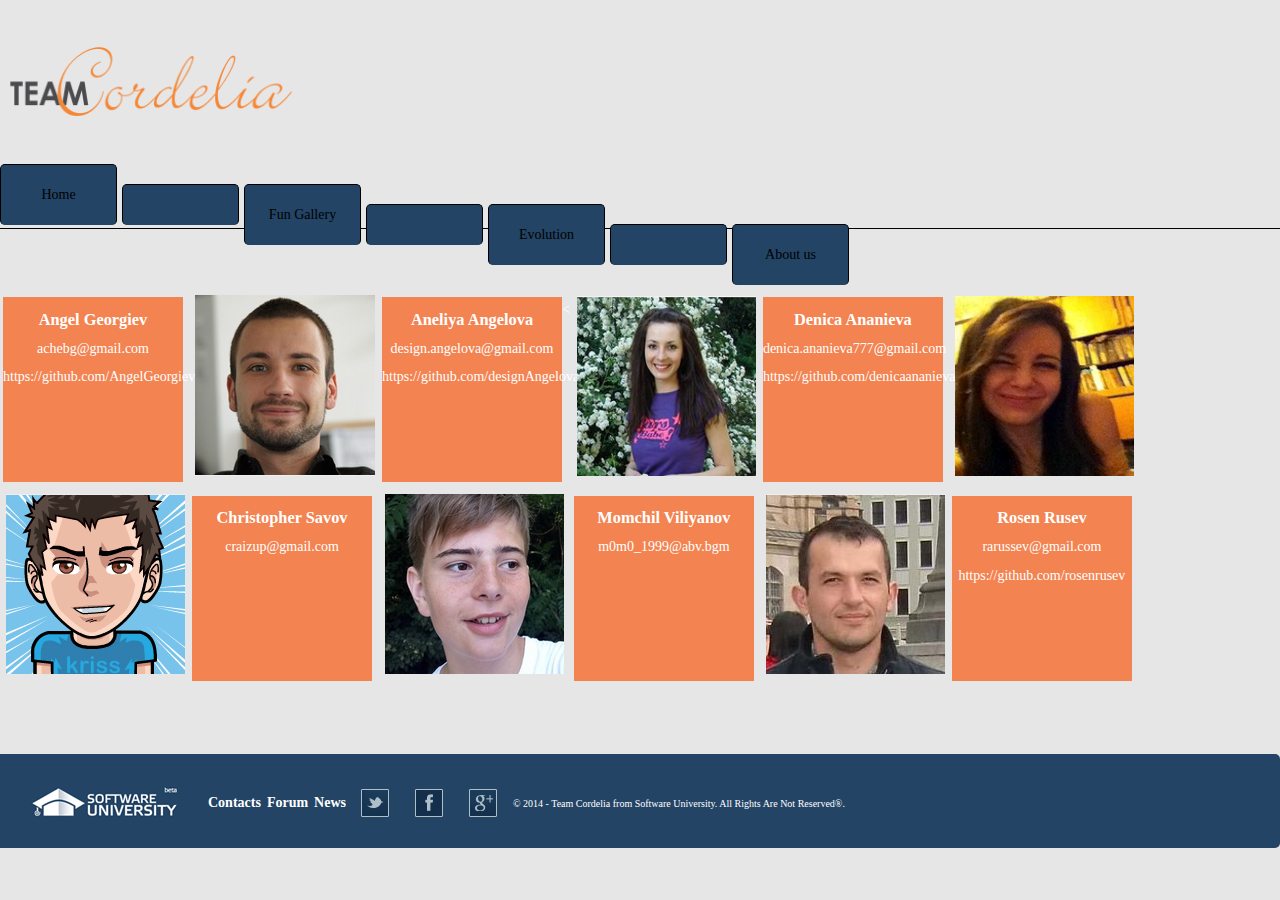
==== index.html @ e8e092d0 "new vision of index file" ====
<!DOCTYPE html>
<html lang="en">
	<head>
		<title>Team Coredelia</title>
		<meta charset="utf-8" />

		<link rel="stylesheet" href="css/style.css" type="text/css" />
		<meta name="viewport" content="width=device-width, initial-scale=1.0">

	</head>

	<body>
		<div class="body">
			<header class="main-header" id="navigation-header" style="padding: 5px 0px 0px 0px;">
		    <img src="img/logo.png">
		    <div id="navbar">
            <div id="holder">
              <ul>
                <li><a href="#" title="Home" target="_blank">Home</li>
                <li><a href="#" title="Fun Gallery" target="_blank">Fun Gallery</li>
	            <li><a href="#" title="Evolution" target="_blank">Evolution</li>
		        <li><a href="#" title="About us" target="_blank">About us</li>
             </ul>
            </div>
            </div> <!-- end navbar -->
			</header>

			<div class="main-content">
				<div class="content">
					<table class="responsive">
						<tr>
						<td>
						<section class="visit" border=1>
								<h3>Angel Georgiev</h3>
								<h4>achebg@gmail.com</h4>
								<h4>https://github.com/AngelGeorgiev</h4>
							</section>
						</td>
						
							<td class="visit-card"><img src="img/angel.png"/></td>
							<td>
							<<section class="visit">
								<h3>Aneliya Angelova</h3>
								<h4>design.angelova@gmail.com</h4>
								<h4>https://github.com/designAngelova</h4>
							</section>
							</td>
							<td class="visit-card"><img src="img/ani.png"/></td>
                            
							<td>
							<section class="visit">
								<h3>Denica Ananieva </h3>
								<h4>denica.ananieva777@gmail.com</h4>
								<h4>https://github.com/denicaananieva</h4>
							</section>
							</td>
							<td class="visit-card"><img src="img/deni.png"/></td>
					
						</tr>
						<tr>
							<td class="visit-card"><img src="img/kris.png"/></td>
							<td>
							<section class="visit">
								<h3>Christopher Savov </h3>
								<h4>craizup@gmail.com</h4>
							</section></td>

							<td class="visit-card"><img src="img/momchil.png"/></td>
							<td>
							<section class="visit">
								<h3>Momchil Viliyanov </h3>
								<h4>m0m0_1999@abv.bgm</h4>
							</section></td>

							<td class="visit-card"><img src="img/rosen.png"/></td>
							<td>
							<section class="visit">
								<h3>Rosen Rusev</h3>
								<h4>rarussev@gmail.com</h4>
								<h4>https://github.com/rosenrusev</h4>
							</section></td>
						</tr>
					</table>
				</div>
			</div>

		</div>
		<footer class="main-footer">
		<table id="navigation" bgcolor="#234465" style="padding: 5px 0px 0px 0px;">
                        <tr>
							<td><img class="logo" src="img/logoSoftUni.png"/></td>
							<td><a href="https://softuni.bg/contacts" title="Gontacts" target="_blank">Contacts</a></td>
							<td><a href="https://softuni.bg/forum" title="Forum" target="_blank">Forum</a></td>
							<td><a href="https://softuni.bg/news" title="News" target="_blank">News</a></td>
							<td><a title="Twitter" target="_blank" href="https://twitter.com/softunibg"><img alt="Twitter" src="img/twitter.png"></a>
							<td><a title="Facebook" target="_blank" href="https://www.facebook.com/SoftwareUniversity"><img alt="Facebook" src="img/facebook.png"></a></td>
							<td><a title="Google Plus" target="_blank" href="https://plus.google.com/+SoftuniBg"><img alt="Google Plus" src="img/googleplus.png"></a></td>					       
						    <td><font face="verdana" size="1"> &copy; 2014  - Team Cordelia from Software University. All Rights Are Not Reserved&reg;. </font></td>
						</tr>		
        </table>
		</footer>

	</body>
</html>
---- css/style.css ----
@charset "utf-8";
 
/* ===========================
 ======= Body style ========
 Begin reusable content
 =========================== */

body {
	background-color: #E6E6E6;
	color: #000305;
	font-size: 87.5%; /* Base font size: 14px */
	font-family: 'Century Gothic';
	line-height: 1.429;
	margin: 0;
	padding: 0;
	text-align: left;
}

.body {
	clear: both;
	margin: 0 auto;
	width: 70%;
}

/* ===========================
 ========= Headings ========
 =========================== */
h2 {
	font-size: 1.571em
}/* 22px */

h4 {
	font-size: 1.286em
}/* 18px */
h5 {
	font-size: 1.143em
}/* 16px */
h6 {
	font-size: 1em
}/* 14px */

h2, h3, h4, h5, h6 {
	font-weight: 400;
	line-height: 0.7;
	margin-bottom: .8em;
}

/* ===========================
 ======= Anchor style ======
 =========================== */
a {
	outline: 0;
}

a img {
	border: 0px;
	text-decoration: none;
}

a:link, a:visited {
	color: #fff;
	padding: 0 1px;
	text-decoration: none;
}

a:hover, a:active {

	color: #fff;
	text-decoration: none;
}

/* ===========================
 ===== Main Navigation =====
 =========================== */

#navbar{

}

#navbar #holder {
height:64px;
border-bottom:1px solid #000;
}

#navbar #holder ul{
list-style: none;
margin:0;
padding:0;
}

#navbar #holder ul li a {
text-decoration: none;
float:left;
margin-right: 5px;
font-family: "Arial Black", Gadget, sans-seriff;
color: #000;
border: 1px solid #000;
border-bottom: none;
padding: 20px;
width: 75px;
text-align: center;
display:block;
background:#234465;
}

#navbar #holder ul li a:hover {
background:#F90;
color:#FFF;
text-shadow: 1px 1px 1px #000;
}
 
.main-header nav {
	border-radius: 5px;
	float: right;
	font-size: 1.143em;
	height: 40px;
	line-height: 30px;
	margin: 55px 0;
	text-align: center;
	border-radius: 5px;
	-moz-border-radius: 5px;
	-webkit-border-radius: 5px;
}

.main-header nav ul {
	list-style: none;
	margin: 0 auto;
}

.main-header nav ul li {
	float: left;
	display: inline;
	text-transform: uppercase;
	font-weight: bold;
}
.main-header nav ul li a {
	color: #234465;
}
.main-header nav a:link, .main-headernav a:visited {

	display: inline-block;
	height: 30px;
	padding: 5px 23px;
	text-decoration: none;
}
.main-header nav a:hover, .main-headernav a:active, .main-headernav .active a:link, .main-headernav .active a:visited, a:focus {

	color: #F58634;
	text-shadow: none !important;
}

.main-header nav li a {
	border-radius: 5px;
	-moz-border-radius: 5px;
	-webkit-border-radius: 5px;
}

.main-header img {
	width: 20%;
	height: auto;
	margin: 3% 0;
}

/* ===========================
 ======= Content Area ======
 =========================== */

.main-content {
	overflow: hidden;
	line-height: 25px;
	border-radius: 5px;
	-moz-border-radius: 5px;
	-webkit-border-radius: 5px;
}

.content {
	width: 99%;
	float: left;
	border-radius: 5px;
	-moz-border-radius: 5px;
	-webkit-border-radius: 5px;
}
.visit-card {
	float: left;
	display: block;
	clear: right;
	padding: 4px;
}

.visit {
	background-color: #F38351;
	colot: #fff;
	background-color: #F38351;
	float: left;
	height: 185px;
	width: 180px;
	float: left;
}

.visit h3 {
	text-align: center;
	color: #fff;
	font-weight: bold;
}
.visit h4 {
	 color: #FFFFFF;
    font-family: bold;
    font-size: 14px;
    text-align: center;
}


/* ===========================
 ========= Footer ==========
 =========================== */

.main-footer {
	width: 100%;
	float: left;
	margin-top: 2%;
	margin-bottom: 2%;
	padding-left: 0;
	background-color: #234465;
	background-repeat: repeat-x;
	border-radius: 5px;
	-moz-border-radius: 5px;
	-webkit-border-radius: 5px;
	color: #FFF;
}
.main-footer img {
	padding: 10px;
	float: left;
}
.main-footer p {
	float: left;
	font-size: 16px;
	margin: 0 auto;
	margin-right: 20px;
	margin-top: 40px;
	vertical-align: bottom;
	width: 51%;
}
.main-footer a{
	
	font-weight:bold;
}
.main-footer a:hover{
	color:#F58634;
	font-weight:bold;
}
.main-footer ul li {
	float: right;
	padding: 25px;
	list-style: none;
	text-transform: uppercase;
}
.main-header  li a {
	border-radius: 5px;
	-moz-border-radius: 5px;
	-webkit-border-radius: 5px;
}

/* ===========================
 ====== Media Queries ======
 =========================== */
@media (max-width: 1366px) {
	.body {
		margin: 0 auto;
		width: 110%;
		font-size: 100%;
	}
	.main-header nav {
		border-radius: 5px;
		float: right;
		font-size: 1.143em;
		height: 40px;
		line-height: 30px;
		margin-right: 125px;
		margin-top: 55px;
		text-align: center;
	}
	.main-header img {
		height: auto;
		margin: 3% 0 3% 10px;
		width: 20%;
	}
}

@media (max-width: 1200px) {
	.body {
		margin: 0 auto;
		width: 90%;
		font-size: 100%;
	}
	.main-headerimg {
		width: 20%;
		height: auto;
		margin-right: 2%;
	}

	.main-content {
		width: 100%;
		line-height: 25px;
		border-radius: 5px;
		-moz-border-radius: 5px;
		-webkit-border-radius: 5px;
		margin-top: 4%;
		margin-bottom: 2%;
	}

	.visit-card {
		float: left;
		display: block;
		clear: right;
		padding: 2px;
	}
	.visit-card img {
		width: 110px;
		height: 100%;
	}
	.visit {
		background-color: #F38351;
		float: left;
		font-size: 14px;
		height: 120px;
		width: 220px;
	}

	.visit h3 {
		text-align: center;
		color: #fff;
		font-weight: bold;
	}
	.visit h4 {
		text-align: center;
		color: #fff;
		font-size: 12px;
		font-family: bold;
	}

}

@media (max-width: 1024px) {
	.visit-card {
		float: left;
		display: block;
		clear: right;
		padding: 2px;
	}
	.visit-card img {
		width: 100%;
		height: 100%;
	}
	.visit {

		background-color: #F38351;
		float: left;
		font-size: 14px;
		height: 95px;
		width: 200px;
	}

	.visit h3 {
		text-align: center;
		color: #fff;
		font-weight: bold;
	}
	.visit h4 {
		text-align: center;
		color: #fff;
		font-family: bold;
	}

	.main-footer p {
		float: left;
		font-size: 16px;
		margin: 40px 20px 0 auto;
		vertical-align: bottom;
		width: 21%;
	}

}
@media (max-width: 780px) {
	.body {

		margin: 0 auto;
		width: 120%;
		font-size: 100%;
	}
	.main-content{
    line-height: 2px;
       width: 30%;
	}
	.content{
		width:30%;
	}
	.responsive td{
		display:block;
	}
	.main-header nav {
	
	float: left;
	font-size: 1 em;
	height: 40px;
	line-height: 30px;
	margin: 55px 0;
	margin-right:125px;
	text-align: center;
	
}

.main-header nav ul {
	list-style: none;
	margin: 0 auto;
}

.main-header nav ul li {
	float: left;
	display: inline;
	text-transform: uppercase;
	font-weight: bold;
}
	.main-header img {
		width: 30%;
		height: auto;
		margin-bottom: 3%;
		margin-right: 2%;
	}

	.content {
		width: 100%;
		float: left;
		margin-top: 50px;
		border-radius: 5px;
		-moz-border-radius: 5px;
		-webkit-border-radius: 5px;
	}
	.visit-card {
		float: left;
		display: block;
		clear: right;
		padding: 4px;
	}
	.visit-card img {
		height: 200px;
    width: 200px;
	}
	.visit {
		 background-color: #F38351;
    float: left;
    height: 100px;
    width: 210px;
	}

	.visit h3 {
		text-align: center;
		color: #fff;
		font-weight: bold;
	}
	.visit h4 {
		text-align: center;
		color: #fff;
		font-size: 14px;
		font-family: bold;
	}
.main-footer ul li {
    float: right;
    list-style: none outside none;
    padding: 10px;
    text-transform: uppercase;
}

}
@media (max-width: 480px) {
	.body {

		margin: 0 auto;
		width: 120%;
		font-size: 100%;
	}
	.main-content{
    line-height: 2px;
       width: 80%;
	}
	
	.responsive td{
		display:block;
	}
	.main-header nav {
	
	float: left;
	font-size: 1 em;
	height: 40px;
	line-height: 30px;
	margin: 55px 0;
	margin-right:125px;
	text-align: center;
	word-break: break-all;
	
}

.main-header nav ul {
	list-style: none;
	margin: 0 auto;
}

.main-header nav ul li {
	float: left;
	display: inline-block;
	text-transform: uppercase;
	font-weight: bold;
}
	.main-header img {
		width: 40%;
		height: auto;
		margin-bottom: 3%;
		margin-right: 2%;
	}

	.content {
		width: 100%;
		float: left;
		margin-top: 50px;
		border-radius: 5px;
		-moz-border-radius: 5px;
		-webkit-border-radius: 5px;
	}
	.visit-card {
		float: left;
		display: block;
		clear: right;
		padding: 4px;
	}
	.visit-card img {
		height: 200px;
    width: 200px;
	}
	.visit {
		 background-color: #F38351;
    float: left;
    height: 100px;
    width: 210px;
	}

	.visit h3 {
		text-align: center;
		color: #fff;
		font-weight: bold;
	}
	.visit h4 {
		text-align: center;
		color: #fff;
		font-size: 14px;
		font-family: bold;
	}
.main-footer ul li {
    display:inline;
    list-style: none outside none;
    text-transform: uppercase;
    float:left
}
.main-footer ul li a{
	
	text-align:center;
}

    
.main-footer img {
    float: left;
    height: 50%;
    margin-right: 10px;
    margin-top: 10px;
   
    width: 50%;
}

.main-footer p {
    float: left;
    font-size: 14px;
   
    vertical-align: bottom;
    width: 21%;
}
}
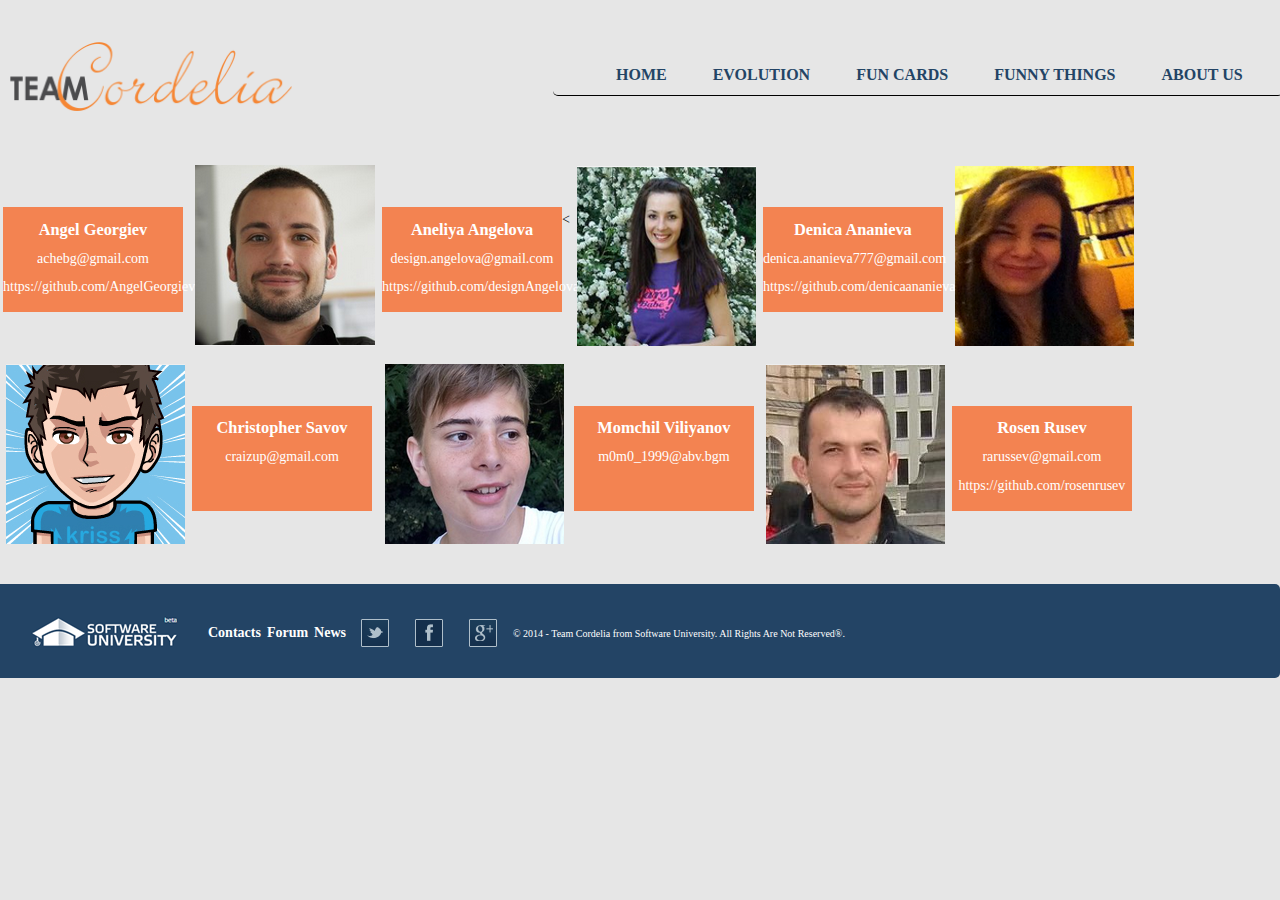
==== commit 93d43feb: "index file" ====
--- a/index.html
+++ b/index.html
@@ -10,21 +10,32 @@
 	</head>
 
 	<body>
-		<div class="body">
-			<header class="main-header" id="navigation-header" style="padding: 5px 0px 0px 0px;">
-		    <img src="img/logo.png">
-		    <div id="navbar">
-            <div id="holder">
-              <ul>
-                <li><a href="#" title="Home" target="_blank">Home</li>
-                <li><a href="#" title="Fun Gallery" target="_blank">Fun Gallery</li>
-	            <li><a href="#" title="Evolution" target="_blank">Evolution</li>
-		        <li><a href="#" title="About us" target="_blank">About us</li>
-             </ul>
-            </div>
-            </div> <!-- end navbar -->
+	<div class="body">
+			<header class="main-header">
+				<img src="img/logo.png">
+				<nav>
+					<ul>
+						<li class="active">
+							<a href="#" title="home" target="_blank">Home</a>
+						</li>
+						<li>
+							<a href="#" title="evolution" target="_blank">Evolution</a>
+						</li>
+						<li>
+							<a href="#" title="fun Cards" target="_blank">Fun Cards</a>
+						</li>
+						<li>
+							<a href="#" title="funny-things" target="_blank">Funny things</a>
+						</li>
+						<li>
+							<a href="#" title="about-us" target="_blank">About us</a>
+						</li>
+
+					</ul>
+				</nav>
 			</header>
-
+			
+    </table>
 			<div class="main-content">
 				<div class="content">
 					<table class="responsive">
--- a/css/style.css
+++ b/css/style.css
@@ -74,43 +74,9 @@
  ===== Main Navigation =====
  =========================== */
 
-#navbar{
-
-}
-
-#navbar #holder {
-height:64px;
-border-bottom:1px solid #000;
-}
-
-#navbar #holder ul{
-list-style: none;
-margin:0;
-padding:0;
-}
-
-#navbar #holder ul li a {
-text-decoration: none;
-float:left;
-margin-right: 5px;
-font-family: "Arial Black", Gadget, sans-seriff;
-color: #000;
-border: 1px solid #000;
-border-bottom: none;
-padding: 20px;
-width: 75px;
-text-align: center;
-display:block;
-background:#234465;
-}
-
-#navbar #holder ul li a:hover {
-background:#F90;
-color:#FFF;
-text-shadow: 1px 1px 1px #000;
-}
- 
 .main-header nav {
+    border-bottom: 1px solid #000;
+    width: 730px;
 	border-radius: 5px;
 	float: right;
 	font-size: 1.143em;
@@ -160,8 +126,7 @@
 	width: 20%;
 	height: auto;
 	margin: 3% 0;
-}
-
+	}
 /* ===========================
  ======= Content Area ======
  =========================== */
@@ -193,7 +158,7 @@
 	colot: #fff;
 	background-color: #F38351;
 	float: left;
-	height: 185px;
+	height: 105px;
 	width: 180px;
 	float: left;
 }
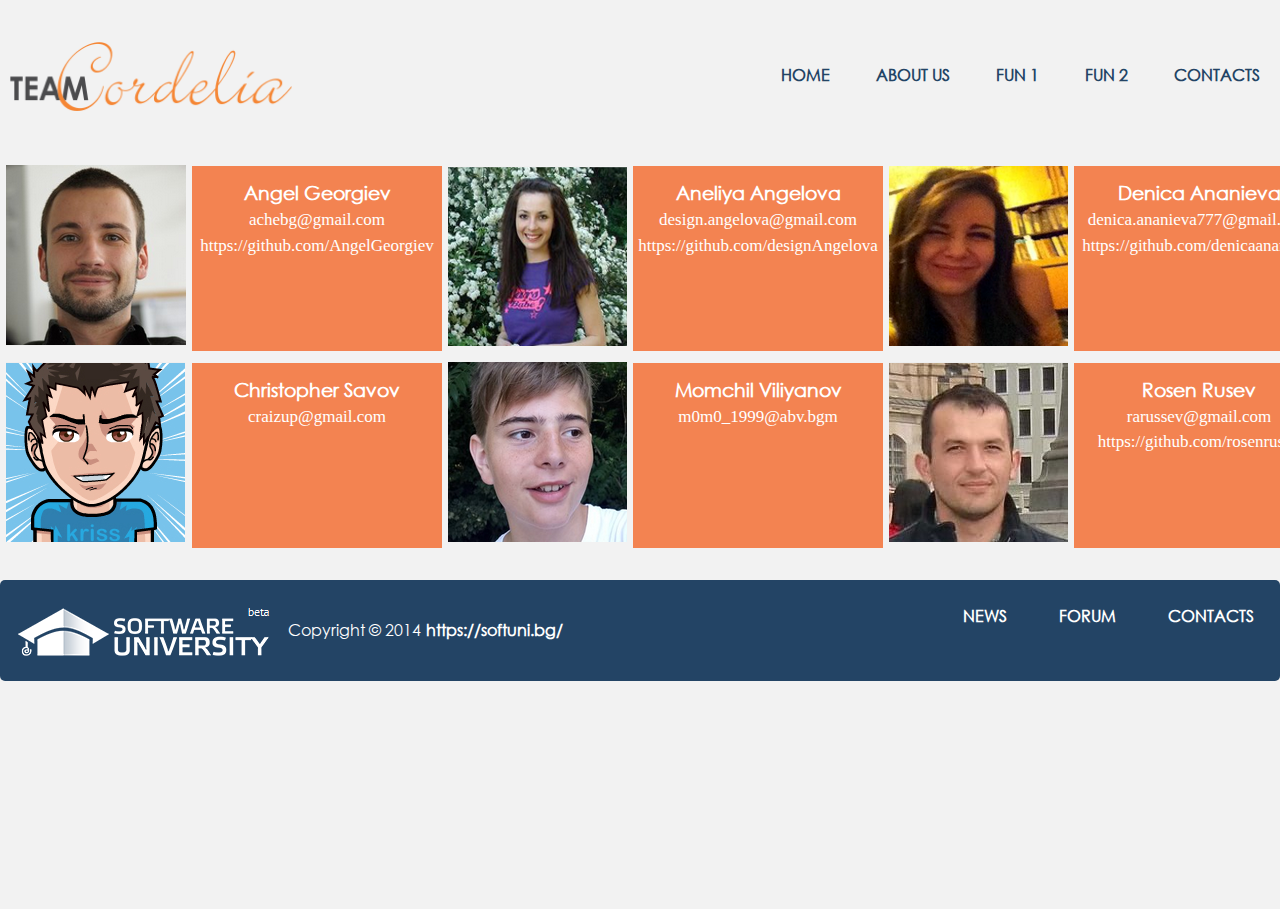
==== commit 262be23c: "contact-form" ====
--- a/index.html
+++ b/index.html
@@ -10,65 +10,60 @@
 	</head>
 
 	<body>
-	<div class="body">
+		<div class="body">
 			<header class="main-header">
 				<img src="img/logo.png">
 				<nav>
 					<ul>
 						<li class="active">
-							<a href="#" title="home" target="_blank">Home</a>
+							<a href="#">Home</a>
 						</li>
 						<li>
-							<a href="#" title="evolution" target="_blank">Evolution</a>
+							<a href="#">About us</a>
 						</li>
 						<li>
-							<a href="#" title="fun Cards" target="_blank">Fun Cards</a>
+							<a href="#">Fun 1</a>
 						</li>
 						<li>
-							<a href="#" title="funny-things" target="_blank">Funny things</a>
+							<a href="#">fun 2</a>
 						</li>
 						<li>
-							<a href="#" title="about-us" target="_blank">About us</a>
+							<a href="contacts.html">contacts</a>
 						</li>
 
 					</ul>
 				</nav>
 			</header>
-			
-    </table>
+
 			<div class="main-content">
 				<div class="content">
 					<table class="responsive">
 						<tr>
-						<td>
-						<section class="visit" border=1>
+							<td class="visit-card"><img src="img/angel.png"/></td>
+							<td>
+							<section class="visit">
 								<h3>Angel Georgiev</h3>
 								<h4>achebg@gmail.com</h4>
 								<h4>https://github.com/AngelGeorgiev</h4>
-							</section>
-						</td>
-						
-							<td class="visit-card"><img src="img/angel.png"/></td>
+							</section></td>
+							<td class="visit-card"><img src="img/ani.png"/></td>
 							<td>
-							<<section class="visit">
+							<section class="visit">
 								<h3>Aneliya Angelova</h3>
 								<h4>design.angelova@gmail.com</h4>
 								<h4>https://github.com/designAngelova</h4>
-							</section>
-							</td>
-							<td class="visit-card"><img src="img/ani.png"/></td>
-                            
+							</section></td>
+							<td class="visit-card"><img src="img/deni.png"/></td>
+
 							<td>
 							<section class="visit">
 								<h3>Denica Ananieva </h3>
 								<h4>denica.ananieva777@gmail.com</h4>
 								<h4>https://github.com/denicaananieva</h4>
-							</section>
-							</td>
-							<td class="visit-card"><img src="img/deni.png"/></td>
-					
+							</section></td>
 						</tr>
 						<tr>
+
 							<td class="visit-card"><img src="img/kris.png"/></td>
 							<td>
 							<section class="visit">
@@ -96,19 +91,26 @@
 			</div>
 
 		</div>
+
 		<footer class="main-footer">
-		<table id="navigation" bgcolor="#234465" style="padding: 5px 0px 0px 0px;">
-                        <tr>
-							<td><img class="logo" src="img/logoSoftUni.png"/></td>
-							<td><a href="https://softuni.bg/contacts" title="Gontacts" target="_blank">Contacts</a></td>
-							<td><a href="https://softuni.bg/forum" title="Forum" target="_blank">Forum</a></td>
-							<td><a href="https://softuni.bg/news" title="News" target="_blank">News</a></td>
-							<td><a title="Twitter" target="_blank" href="https://twitter.com/softunibg"><img alt="Twitter" src="img/twitter.png"></a>
-							<td><a title="Facebook" target="_blank" href="https://www.facebook.com/SoftwareUniversity"><img alt="Facebook" src="img/facebook.png"></a></td>
-							<td><a title="Google Plus" target="_blank" href="https://plus.google.com/+SoftuniBg"><img alt="Google Plus" src="img/googleplus.png"></a></td>					       
-						    <td><font face="verdana" size="1"> &copy; 2014  - Team Cordelia from Software University. All Rights Are Not Reserved&reg;. </font></td>
-						</tr>		
-        </table>
+			<img class="logo" src="img/logoTransperant.png"/>
+			<p>
+				Copyright &copy; 2014 <a href="#"> https://softuni.bg/</a>
+
+			</p>
+			<ul>
+				<li>
+					<a href="https://softuni.bg/contacts">Contacts</a>
+				</li>
+				<li>
+					<a href="https://softuni.bg/forum">Forum</a>
+				</li>
+				<li>
+					<a href="https://softuni.bg/news">news</a>
+				</li>
+
+			</ul>
+
 		</footer>
 
 	</body>
--- a/css/style.css
+++ b/css/style.css
@@ -1,16 +1,17 @@
-
- @charset "utf-8";
- 
 /* ===========================
  ======= Body style ========
  Begin reusable content
  =========================== */
-
+@font-face {
+	font-family: 'gothic';
+	src: url('../fonts/gothic.eot');
+	src: local('gothic'), url('../fonts/gothic.woff') format('woff'), url('../fonts/gothic.ttf') format('truetype');
+}
 body {
 	background-color: #E6E6E6;
 	color: #000305;
 	font-size: 87.5%; /* Base font size: 14px */
-	font-family: 'Century Gothic';
+	font-family: 'gothic' !important;
 	line-height: 1.429;
 	margin: 0;
 	padding: 0;
@@ -75,8 +76,6 @@
  =========================== */
 
 .main-header nav {
-    border-bottom: 1px solid #000;
-    width: 730px;
 	border-radius: 5px;
 	float: right;
 	font-size: 1.143em;
@@ -126,7 +125,8 @@
 	width: 20%;
 	height: auto;
 	margin: 3% 0;
-	}
+}
+
 /* ===========================
  ======= Content Area ======
  =========================== */
@@ -158,8 +158,8 @@
 	colot: #fff;
 	background-color: #F38351;
 	float: left;
-	height: 105px;
-	width: 180px;
+	height: 185px;
+	width: 250px;
 	float: left;
 }
 
@@ -167,14 +167,14 @@
 	text-align: center;
 	color: #fff;
 	font-weight: bold;
+	 padding-top: 20px;
 }
 .visit h4 {
-	 color: #FFFFFF;
-    font-family: bold;
-    font-size: 14px;
-    text-align: center;
-}
-
+	color: #FFFFFF;
+	font-family: bold;
+	font-size: 17px;
+	text-align: center;
+}
 
 /* ===========================
  ========= Footer ==========
@@ -204,15 +204,15 @@
 	margin-right: 20px;
 	margin-top: 40px;
 	vertical-align: bottom;
-	width: 51%;
-}
-.main-footer a{
-	
-	font-weight:bold;
-}
-.main-footer a:hover{
-	color:#F58634;
-	font-weight:bold;
+	width: 31%;
+}
+.main-footer a {
+
+	font-weight: bold;
+}
+.main-footer a:hover {
+	color: #F58634;
+	font-weight: bold;
 }
 .main-footer ul li {
 	float: right;
@@ -353,39 +353,38 @@
 		width: 120%;
 		font-size: 100%;
 	}
-	.main-content{
-    line-height: 2px;
-       width: 30%;
-	}
-	.content{
-		width:30%;
-	}
-	.responsive td{
-		display:block;
+	.main-content {
+		line-height: 2px;
+		width: 30%;
+	}
+	.content {
+		width: 30%;
+	}
+	.responsive td {
+		display: block;
 	}
 	.main-header nav {
-	
-	float: left;
-	font-size: 1 em;
-	height: 40px;
-	line-height: 30px;
-	margin: 55px 0;
-	margin-right:125px;
-	text-align: center;
-	
-}
-
-.main-header nav ul {
-	list-style: none;
-	margin: 0 auto;
-}
-
-.main-header nav ul li {
-	float: left;
-	display: inline;
-	text-transform: uppercase;
-	font-weight: bold;
-}
+
+		float: left;
+		font-size: 1 em;
+		height: 40px;
+		line-height: 30px;
+		margin: 55px 0;
+		margin-right: 125px;
+		text-align: center;
+	}
+
+	.main-header nav ul {
+		list-style: none;
+		margin: 0 auto;
+	}
+
+	.main-header nav ul li {
+		float: left;
+		display: inline;
+		text-transform: uppercase;
+		font-weight: bold;
+	}
 	.main-header img {
 		width: 30%;
 		height: auto;
@@ -409,13 +408,13 @@
 	}
 	.visit-card img {
 		height: 200px;
-    width: 200px;
+		width: 200px;
 	}
 	.visit {
-		 background-color: #F38351;
-    float: left;
-    height: 100px;
-    width: 210px;
+		background-color: #F38351;
+		float: left;
+		height: 100px;
+		width: 210px;
 	}
 
 	.visit h3 {
@@ -429,12 +428,12 @@
 		font-size: 14px;
 		font-family: bold;
 	}
-.main-footer ul li {
-    float: right;
-    list-style: none outside none;
-    padding: 10px;
-    text-transform: uppercase;
-}
+	.main-footer ul li {
+		float: right;
+		list-style: none outside none;
+		padding: 10px;
+		text-transform: uppercase;
+	}
 
 }
 @media (max-width: 480px) {
@@ -444,38 +443,37 @@
 		width: 120%;
 		font-size: 100%;
 	}
-	.main-content{
-    line-height: 2px;
-       width: 80%;
-	}
-	
-	.responsive td{
-		display:block;
+	.main-content {
+		line-height: 2px;
+		width: 80%;
+	}
+
+	.responsive td {
+		display: block;
 	}
 	.main-header nav {
-	
-	float: left;
-	font-size: 1 em;
-	height: 40px;
-	line-height: 30px;
-	margin: 55px 0;
-	margin-right:125px;
-	text-align: center;
-	word-break: break-all;
-	
-}
-
-.main-header nav ul {
-	list-style: none;
-	margin: 0 auto;
-}
-
-.main-header nav ul li {
-	float: left;
-	display: inline-block;
-	text-transform: uppercase;
-	font-weight: bold;
-}
+
+		float: left;
+		font-size: 1 em;
+		height: 40px;
+		line-height: 30px;
+		margin: 55px 0;
+		margin-right: 125px;
+		text-align: center;
+		word-break: break-all;
+	}
+
+	.main-header nav ul {
+		list-style: none;
+		margin: 0 auto;
+	}
+
+	.main-header nav ul li {
+		float: left;
+		display: inline-block;
+		text-transform: uppercase;
+		font-weight: bold;
+	}
 	.main-header img {
 		width: 40%;
 		height: auto;
@@ -499,13 +497,13 @@
 	}
 	.visit-card img {
 		height: 200px;
-    width: 200px;
+		width: 200px;
 	}
 	.visit {
-		 background-color: #F38351;
-    float: left;
-    height: 100px;
-    width: 210px;
+		background-color: #F38351;
+		float: left;
+		height: 100px;
+		width: 210px;
 	}
 
 	.visit h3 {
@@ -519,32 +517,136 @@
 		font-size: 14px;
 		font-family: bold;
 	}
-.main-footer ul li {
-    display:inline;
-    list-style: none outside none;
-    text-transform: uppercase;
-    float:left
-}
-.main-footer ul li a{
-	
-	text-align:center;
-}
-
-    
-.main-footer img {
-    float: left;
-    height: 50%;
-    margin-right: 10px;
-    margin-top: 10px;
-   
-    width: 50%;
-}
-
-.main-footer p {
-    float: left;
-    font-size: 14px;
-   
-    vertical-align: bottom;
-    width: 21%;
-}
-}+	.main-footer ul li {
+		display: inline;
+		list-style: none outside none;
+		text-transform: uppercase;
+		float: left
+	}
+	.main-footer ul li a {
+
+		text-align: center;
+	}
+
+	.main-footer img {
+		float: left;
+		height: 50%;
+		margin-right: 10px;
+		margin-top: 10px;
+		width: 50%;
+	}
+
+	.main-footer p {
+		float: left;
+		font-size: 14px;
+		vertical-align: bottom;
+		width: 21%;
+	}
+}
+@charset "utf-8";
+/* CSS Document */
+
+* {
+	margin: 0;
+	padding: 0;
+}
+html {
+	height: 101%;
+}
+body {
+	background: #f2f2f2 url('images/bg-tile.png');
+	font-size: 16px;
+	padding-bottom: 65px;
+}
+
+h1 {
+	line-height: 1.4em;
+	font-size: 26px;
+	margin-bottom: 8px;
+	color: #234465;
+}
+h2 {
+	line-height: 1.2em;
+	font-size: 20px;
+}
+p {
+	line-height: 1.2em;
+	margin-bottom: 24px;
+}
+
+a {
+	color: #42241b;
+	font-size: 16px;
+	text-decoration: none;
+}
+a:hover {
+	color: #000;
+	text-decoration: underline;
+}
+
+.wrapper {
+	margin: 47px auto;
+	max-width: 580px;
+}
+#contact_form textarea{
+	width:95%;
+}
+#contact_form {
+	text-shadow: 0 1px 0 #FFF;
+	border-radius: 4px;
+	-webkit-border-radius: 4px;
+	-moz-border-radius: 4px;
+	background: #F9F9F9;
+	padding: 25px;
+}
+
+#ff label {
+	cursor: pointer;
+	margin: 4px 0;
+	color: #ed7700;
+	display: block;
+	font-weight: 800;
+}
+
+input {
+	display: block;
+	width: 90%;
+	border-radius: 4px;
+	-webkit-border-radius: 4px;
+	-moz-border-radius: 4px;
+	background-color: #f4f4f4;
+	color: #000;
+	border: 1px solid #5f5f5f;
+	padding: 10px;
+	margin-bottom: 25px;
+}
+
+.sendButton {
+	cursor: pointer;
+	-moz-box-shadow: inset 0px 1px 0px 0px #fce2c1;
+	-webkit-box-shadow: inset 0px 1px 0px 0px #fce2c1;
+	box-shadow: inset 0px 1px 0px 0px #fce2c1;
+	background: -webkit-gradient( linear, left top, left bottom, color-stop(0.05, #ffc477), color-stop(1, #fb9e25) );
+	background: -moz-linear-gradient( center top, #ffc477 5%, #fb9e25 100% );
+	filter: progid:DXImageTransform.Microsoft.gradient(startColorstr='#ffc477', endColorstr='#fb9e25');
+	background-color: #ffc477;
+	-webkit-border-radius: 16px;
+	-moz-border-radius: 16px;
+	border-radius: 5px;
+	border: 1px solid #eeb44f;
+	color: #ffffff;
+	font-family: Arial;
+	font-size: 14px;
+	width: 25%;
+	font-weight: bold;
+	text-shadow: 1px 1px 0px #cc9f52;
+	 margin-top: 20px;
+}
+.sendButton:hover {
+	background: -webkit-gradient( linear, left top, left bottom, color-stop(0.05, #fb9e25), color-stop(1, #ffc477) );
+	background: -moz-linear-gradient( center top, #fb9e25 5%, #ffc477 100% );
+	filter: progid:DXImageTransform.Microsoft.gradient(startColorstr='#fb9e25', endColorstr='#ffc477');
+	background-color: #fb9e25;
+}
+
+/* Created by ftutorials.com */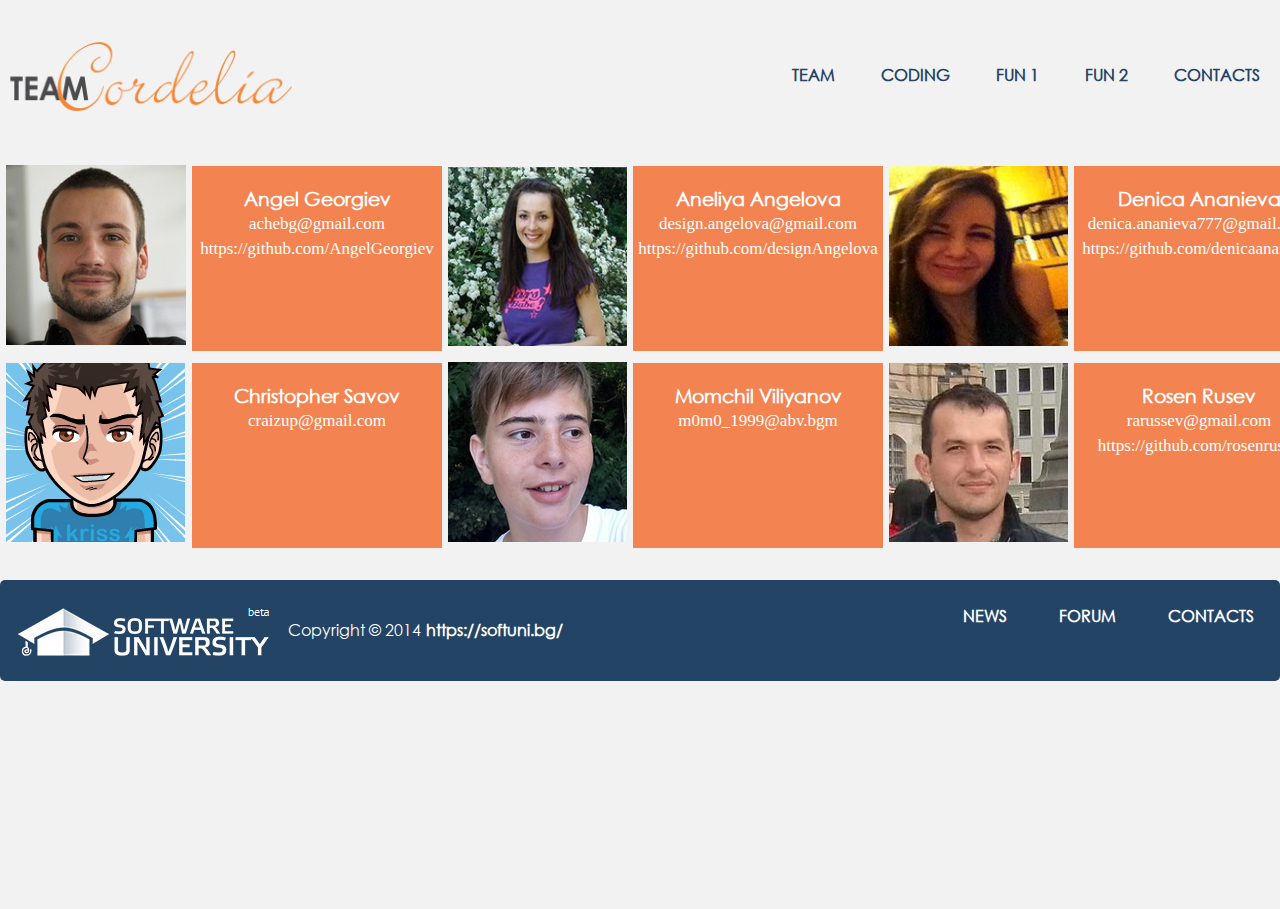
==== commit e87f31c9: "coding page" ====
--- a/index.html
+++ b/index.html
@@ -15,26 +15,14 @@
 				<img src="img/logo.png">
 				<nav>
 					<ul>
-						<li class="active">
-							<a href="#">Home</a>
-						</li>
-						<li>
-							<a href="#">About us</a>
-						</li>
-						<li>
-							<a href="#">Fun 1</a>
-						</li>
-						<li>
-							<a href="#">fun 2</a>
-						</li>
-						<li>
-							<a href="contacts.html">contacts</a>
-						</li>
-
+						<li class="active"><a href="#">Team</a></li>
+						<li><a href="coding.html">Coding</a></li>
+						<li><a href="#">Fun 1</a></li>
+						<li><a href="#">fun 2</a></li>
+						<li><a href="contacts.html">contacts</a></li>
 					</ul>
 				</nav>
 			</header>
-
 			<div class="main-content">
 				<div class="content">
 					<table class="responsive">
@@ -63,21 +51,18 @@
 							</section></td>
 						</tr>
 						<tr>
-
 							<td class="visit-card"><img src="img/kris.png"/></td>
 							<td>
 							<section class="visit">
 								<h3>Christopher Savov </h3>
 								<h4>craizup@gmail.com</h4>
 							</section></td>
-
 							<td class="visit-card"><img src="img/momchil.png"/></td>
 							<td>
 							<section class="visit">
 								<h3>Momchil Viliyanov </h3>
 								<h4>m0m0_1999@abv.bgm</h4>
 							</section></td>
-
 							<td class="visit-card"><img src="img/rosen.png"/></td>
 							<td>
 							<section class="visit">
@@ -89,28 +74,15 @@
 					</table>
 				</div>
 			</div>
-
 		</div>
-
 		<footer class="main-footer">
 			<img class="logo" src="img/logoTransperant.png"/>
-			<p>
-				Copyright &copy; 2014 <a href="#"> https://softuni.bg/</a>
-
-			</p>
+			<p>Copyright &copy; 2014 <a href="#"> https://softuni.bg/</a></p>
 			<ul>
-				<li>
-					<a href="https://softuni.bg/contacts">Contacts</a>
-				</li>
-				<li>
-					<a href="https://softuni.bg/forum">Forum</a>
-				</li>
-				<li>
-					<a href="https://softuni.bg/news">news</a>
-				</li>
-
+				<li><a href="https://softuni.bg/contacts">Contacts</a></li>
+				<li><a href="https://softuni.bg/forum">Forum</a></li>
+				<li><a href="https://softuni.bg/news">news</a></li>
 			</ul>
-
 		</footer>
 
 	</body>
--- a/css/style.css
+++ b/css/style.css
@@ -43,8 +43,7 @@
 
 h2, h3, h4, h5, h6 {
 	font-weight: 400;
-	line-height: 0.7;
-	margin-bottom: .8em;
+	
 }
 
 /* ===========================
@@ -224,6 +223,20 @@
 	border-radius: 5px;
 	-moz-border-radius: 5px;
 	-webkit-border-radius: 5px;
+}
+/* ===========================
+ ====== Codding images======
+ =========================== */
+table.coding td{
+	width:100%;
+    padding: 20px;
+    width: 350px;
+
+	
+}
+.coding img{
+	 height: 280px;
+    width: 320px;
 }
 
 /* ===========================
@@ -250,6 +263,19 @@
 		margin: 3% 0 3% 10px;
 		width: 20%;
 	}
+	table.coding td{
+	width:250px;
+	padding:15px;
+}
+.coding img{
+	  height: 220px;
+   
+    width: 300px;
+}
+h2 {
+    font-size: 15px;
+   
+}
 }
 
 @media (max-width: 1200px) {
@@ -303,7 +329,10 @@
 		font-size: 12px;
 		font-family: bold;
 	}
-
+.coding img {
+    height: 180px;
+    width: 220px;
+}
 }
 
 @media (max-width: 1024px) {
@@ -344,9 +373,20 @@
 		vertical-align: bottom;
 		width: 21%;
 	}
+	
+.coding img {
+    height: 180px;
+    width: 200px;
+}
 
 }
 @media (max-width: 780px) {
+		table td, tr { 
+		display: block; 
+	}
+	.inline td, tr { 
+		display: inline; 
+	}
 	.body {
 
 		margin: 0 auto;
@@ -354,13 +394,13 @@
 		font-size: 100%;
 	}
 	.main-content {
-		line-height: 2px;
-		width: 30%;
-	}
+    line-height: 2px;
+    width: 78%;
+}
 	.content {
 		width: 30%;
 	}
-	.responsive td {
+	td.responsive{
 		display: block;
 	}
 	.main-header nav {
@@ -418,6 +458,7 @@
 	}
 
 	.visit h3 {
+		padding-top:10px;
 		text-align: center;
 		color: #fff;
 		font-weight: bold;
@@ -427,6 +468,7 @@
 		color: #fff;
 		font-size: 14px;
 		font-family: bold;
+		margin-top: 20px;
 	}
 	.main-footer ul li {
 		float: right;
@@ -567,7 +609,7 @@
 }
 h2 {
 	line-height: 1.2em;
-	font-size: 20px;
+	font-size: 16px;
 }
 p {
 	line-height: 1.2em;
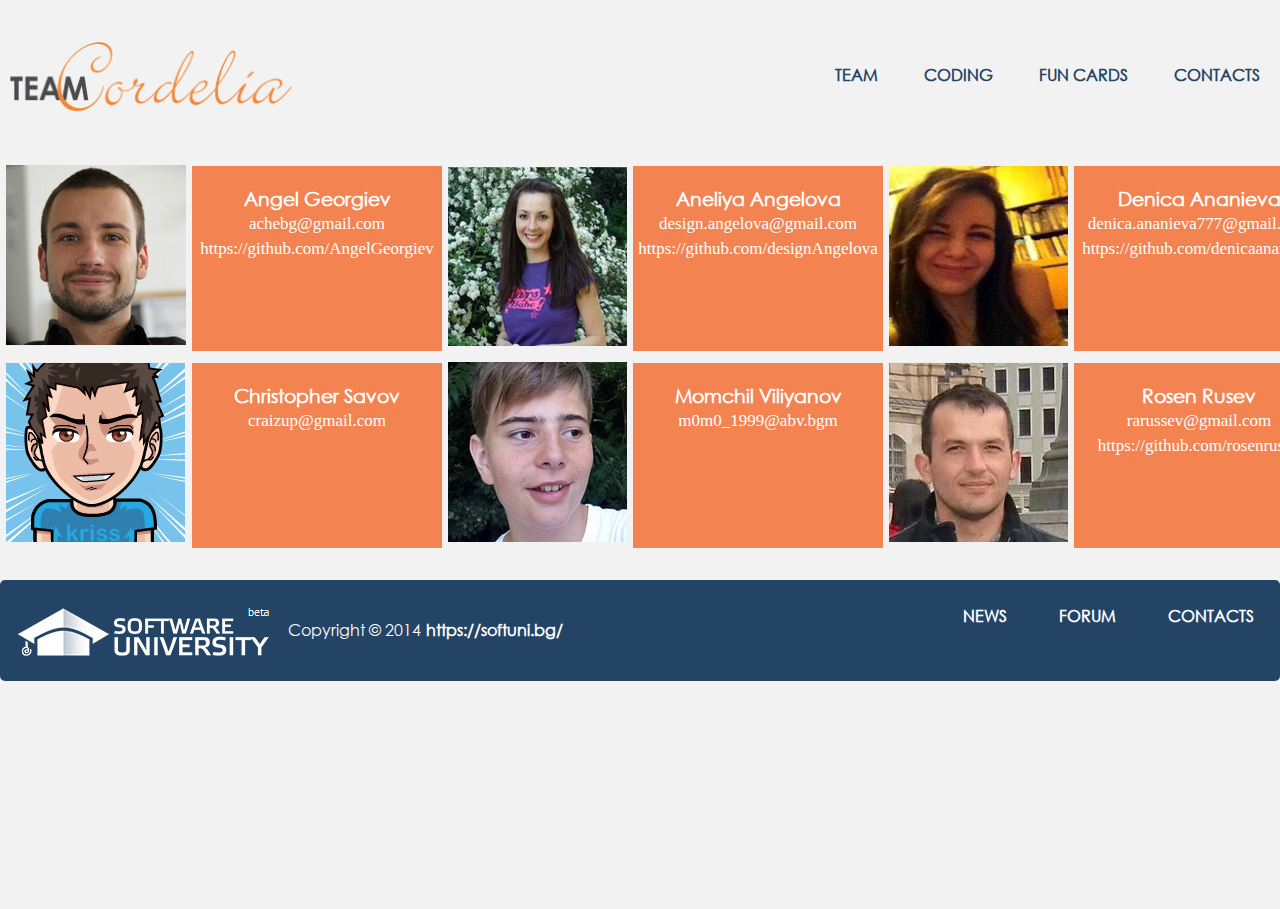
==== commit d2036027: "cards-page" ====
--- a/index.html
+++ b/index.html
@@ -17,8 +17,7 @@
 					<ul>
 						<li class="active"><a href="#">Team</a></li>
 						<li><a href="coding.html">Coding</a></li>
-						<li><a href="#">Fun 1</a></li>
-						<li><a href="#">fun 2</a></li>
+						<li><a href="fun-cards.html">Fun Cards</a></li>
 						<li><a href="contacts.html">contacts</a></li>
 					</ul>
 				</nav>
--- a/css/style.css
+++ b/css/style.css
@@ -45,6 +45,10 @@
 	font-weight: 400;
 	
 }
+h1.center {
+	text-align: center;
+}
+
 
 /* ===========================
  ======= Anchor style ======
@@ -276,12 +280,12 @@
     font-size: 15px;
    
 }
-}
+
 
 @media (max-width: 1200px) {
 	.body {
 		margin: 0 auto;
-		width: 90%;
+		width: 95%;
 		font-size: 100%;
 	}
 	.main-headerimg {
@@ -690,5 +694,99 @@
 	filter: progid:DXImageTransform.Microsoft.gradient(startColorstr='#fb9e25', endColorstr='#ffc477');
 	background-color: #fb9e25;
 }
-
-/* Created by ftutorials.com */+.clearfix {
+	clear: both;
+}
+
+
+/* Created by ftutorials.com */
+
+/* Timeline */
+
+#timeline {
+	padding: 10px 0;
+}
+
+#timeline #line {
+	width: 5px;
+	background: #666;
+	position: relative;
+	left: 50%;
+	height:800px;
+	border-radius: 5px;
+	-moz-border-radius: 5px;
+	-webkit-border-radius: 5px;
+}
+
+#timeline .tl_elem {
+	/*display: none;*/
+	position: absolute;
+	top: 100px;
+	width: 400px;
+	height: 130px !important;
+	left:50%;
+	margin-left:-61px;
+}
+
+#timeline .tl_elem .circle {
+	width:120px;
+	height:120px;
+	position:absolute;
+	border-radius: 90px;
+	-moz-border-radius: 90px;
+	-webkit-border-radius: 90px;
+	border: 2px solid #666;
+	background-color: #fafafa;
+	background-position: center;
+	background-repeat: no-repeat;
+	margin-left:2px;
+	cursor: pointer;
+}
+
+#timeline .tl_elem .caption {
+	padding:10px;
+	border: 1px solid #aaa;
+	border-radius: 5px;
+	-moz-border-radius: 5px;
+	-webkit-border-radius: 5px;
+	font:13px Tahoma;
+	color: #666;
+	position: absolute;
+	background: #fff;
+	width:250px;
+	margin-left: 150px;
+	display: none;
+}
+
+#timeline .tl_elem .caption:after {
+	content: "";
+	display: block;
+	width: 0px;
+	height: 0px;
+	border:15px solid transparent;
+	border-right-color: #fff;
+	position: absolute;
+	left: -30px;
+	top: 50%;
+	margin-top: -15px;
+}
+
+/* Classes for each teammate */
+.circle.f1mp3r {
+	background-image: url(../img/avatars/f1mp3r.png);
+}
+.circle.denicaananieva {
+	background-image: url(../img/avatars/denicaananieva.jpg);
+}
+.circle.rosenrusev {
+	background-image: url(../img/avatars/rosenrusev.jpg);
+}
+.circle.designAngelova {
+	background-image: url(../img/avatars/designAngelova.png);
+}
+.circle.angelGeorgiev {
+	background-image: url(../img/avatars/angel.png);
+}
+.circle.momchilViliyanov {
+	background-image: url(../img/avatars/momchil.png);
+}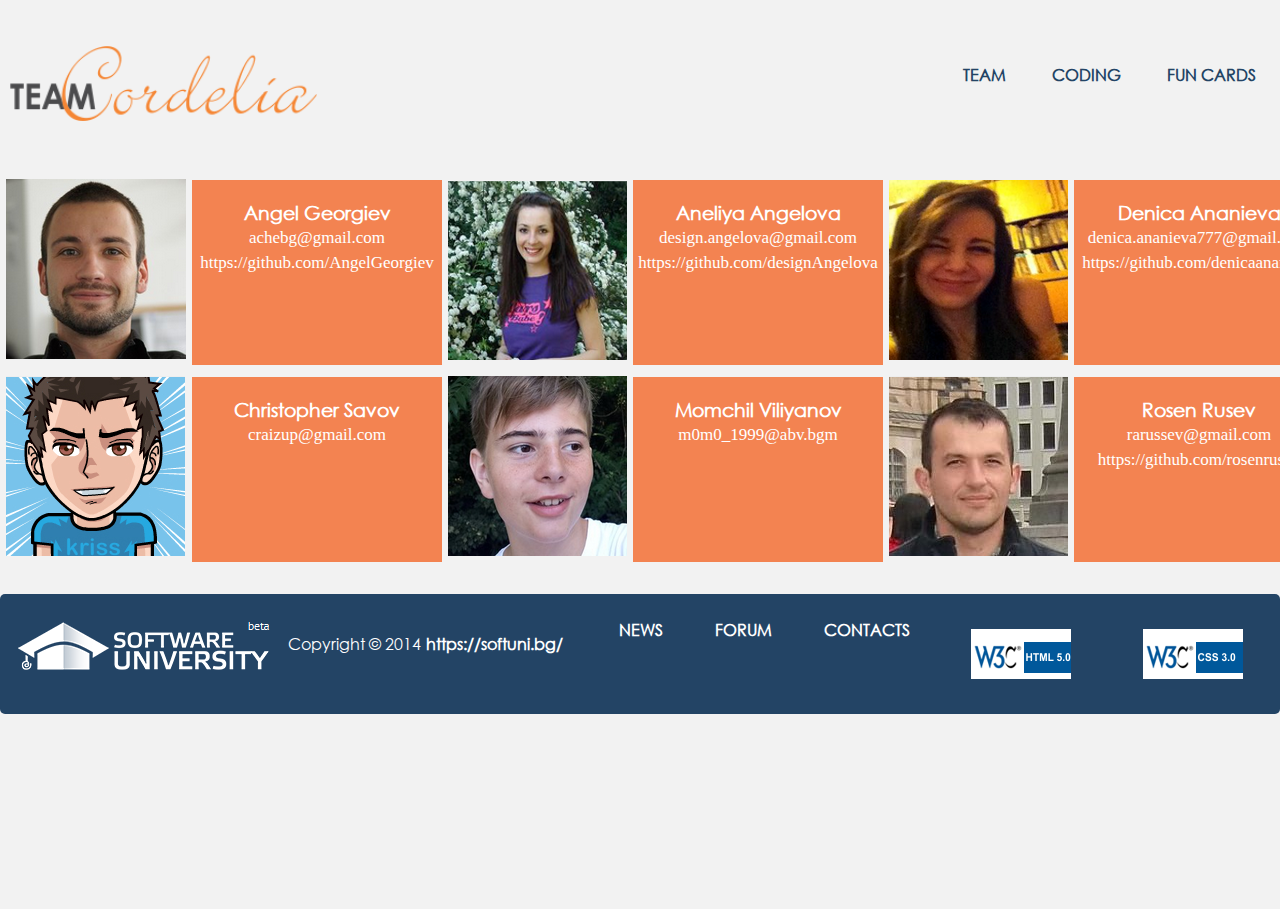
==== commit f30ef2f8: "w3 validation" ====
--- a/index.html
+++ b/index.html
@@ -12,7 +12,7 @@
 	<body>
 		<div class="body">
 			<header class="main-header">
-				<img src="img/logo.png">
+				<img src="img/logo.png" alt="logo" />
 				<nav>
 					<ul>
 						<li class="active"><a href="#">Team</a></li>
@@ -26,21 +26,21 @@
 				<div class="content">
 					<table class="responsive">
 						<tr>
-							<td class="visit-card"><img src="img/angel.png"/></td>
+							<td class="visit-card"><img src="img/angel.png" alt="angel" /></td>
 							<td>
 							<section class="visit">
 								<h3>Angel Georgiev</h3>
 								<h4>achebg@gmail.com</h4>
 								<h4>https://github.com/AngelGeorgiev</h4>
 							</section></td>
-							<td class="visit-card"><img src="img/ani.png"/></td>
+							<td class="visit-card"><img src="img/ani.png" alt="Ani" /></td>
 							<td>
 							<section class="visit">
 								<h3>Aneliya Angelova</h3>
 								<h4>design.angelova@gmail.com</h4>
 								<h4>https://github.com/designAngelova</h4>
 							</section></td>
-							<td class="visit-card"><img src="img/deni.png"/></td>
+							<td class="visit-card"><img src="img/deni.png" alt="Deni" /></td>
 
 							<td>
 							<section class="visit">
@@ -50,19 +50,19 @@
 							</section></td>
 						</tr>
 						<tr>
-							<td class="visit-card"><img src="img/kris.png"/></td>
+							<td class="visit-card"><img src="img/kris.png" alt="Kris" /></td>
 							<td>
 							<section class="visit">
 								<h3>Christopher Savov </h3>
 								<h4>craizup@gmail.com</h4>
 							</section></td>
-							<td class="visit-card"><img src="img/momchil.png"/></td>
+							<td class="visit-card"><img src="img/momchil.png" alt="Momchil" /></td>
 							<td>
 							<section class="visit">
 								<h3>Momchil Viliyanov </h3>
 								<h4>m0m0_1999@abv.bgm</h4>
 							</section></td>
-							<td class="visit-card"><img src="img/rosen.png"/></td>
+							<td class="visit-card"><img src="img/rosen.png" alt="Rosen" /></td>
 							<td>
 							<section class="visit">
 								<h3>Rosen Rusev</h3>
@@ -75,9 +75,12 @@
 			</div>
 		</div>
 		<footer class="main-footer">
-			<img class="logo" src="img/logoTransperant.png"/>
+			<img class="logo" src="img/logoTransperant.png" alt="logo" />
 			<p>Copyright &copy; 2014 <a href="#"> https://softuni.bg/</a></p>
 			<ul>
+				
+				<li><a href="http://www.css-validator.org/"><img src="img/w3css.png" alt="css" /></a></li>
+				<li><a href="http://validator.w3.org/"><img src="img/w3htl.png" alt="html" /></a></li>
 				<li><a href="https://softuni.bg/contacts">Contacts</a></li>
 				<li><a href="https://softuni.bg/forum">Forum</a></li>
 				<li><a href="https://softuni.bg/news">news</a></li>
--- a/css/style.css
+++ b/css/style.css
@@ -63,14 +63,14 @@
 }
 
 a:link, a:visited {
-	color: #fff;
+	color: #FFFFFF;
 	padding: 0 1px;
 	text-decoration: none;
 }
 
 a:hover, a:active {
 
-	color: #fff;
+	color: #FFFFFF;
 	text-decoration: none;
 }
 
@@ -158,7 +158,7 @@
 
 .visit {
 	background-color: #F38351;
-	colot: #fff;
+	color: #FFFFFF;
 	background-color: #F38351;
 	float: left;
 	height: 185px;
@@ -168,12 +168,12 @@
 
 .visit h3 {
 	text-align: center;
-	color: #fff;
+	color: #FFFFFF;
 	font-weight: bold;
 	 padding-top: 20px;
 }
 .visit h4 {
-	color: #FFFFFF;
+	color:  #FFFFFF;
 	font-family: bold;
 	font-size: 17px;
 	text-align: center;
@@ -194,7 +194,7 @@
 	border-radius: 5px;
 	-moz-border-radius: 5px;
 	-webkit-border-radius: 5px;
-	color: #FFF;
+	color: #FFFFFF;
 }
 .main-footer img {
 	padding: 10px;
@@ -207,7 +207,7 @@
 	margin-right: 20px;
 	margin-top: 40px;
 	vertical-align: bottom;
-	width: 31%;
+	
 }
 .main-footer a {
 
@@ -247,12 +247,12 @@
  ====== Media Queries ======
  =========================== */
 @media (max-width: 1366px) {
-	.body {
+.body {
 		margin: 0 auto;
-		width: 110%;
+		width: 120%;
 		font-size: 100%;
 	}
-	.main-header nav {
+.main-header nav {
 		border-radius: 5px;
 		float: right;
 		font-size: 1.143em;
@@ -262,12 +262,12 @@
 		margin-top: 55px;
 		text-align: center;
 	}
-	.main-header img {
+.main-header img {
 		height: auto;
 		margin: 3% 0 3% 10px;
 		width: 20%;
-	}
-	table.coding td{
+}
+table.coding td{
 	width:250px;
 	padding:15px;
 }
@@ -281,18 +281,22 @@
    
 }
 
-
+}
 @media (max-width: 1200px) {
 	.body {
 		margin: 0 auto;
 		width: 95%;
 		font-size: 100%;
-	}
+}
+
+.cards-content{
+	-moz-margin-start: -50px;
+}
 	.main-headerimg {
 		width: 20%;
 		height: auto;
 		margin-right: 2%;
-	}
+}
 
 	.main-content {
 		width: 100%;
@@ -310,10 +314,10 @@
 		clear: right;
 		padding: 2px;
 	}
-	.visit-card img {
+.visit-card img {
 		width: 110px;
 		height: 100%;
-	}
+}
 	.visit {
 		background-color: #F38351;
 		float: left;
@@ -324,12 +328,12 @@
 
 	.visit h3 {
 		text-align: center;
-		color: #fff;
+		color: #FFFFFF;
 		font-weight: bold;
 	}
 	.visit h4 {
 		text-align: center;
-		color: #fff;
+		color: #FFFFFF;
 		font-size: 12px;
 		font-family: bold;
 	}
@@ -361,12 +365,12 @@
 
 	.visit h3 {
 		text-align: center;
-		color: #fff;
+		color: #FFFFFF;
 		font-weight: bold;
 	}
 	.visit h4 {
 		text-align: center;
-		color: #fff;
+		color: #FFFFFF;
 		font-family: bold;
 	}
 
@@ -410,7 +414,7 @@
 	.main-header nav {
 
 		float: left;
-		font-size: 1 em;
+		font-size: 1em;
 		height: 40px;
 		line-height: 30px;
 		margin: 55px 0;
@@ -464,12 +468,12 @@
 	.visit h3 {
 		padding-top:10px;
 		text-align: center;
-		color: #fff;
+		color: #FFFFFF;
 		font-weight: bold;
 	}
 	.visit h4 {
 		text-align: center;
-		color: #fff;
+		color: #FFFFFF;
 		font-size: 14px;
 		font-family: bold;
 		margin-top: 20px;
@@ -500,7 +504,7 @@
 	.main-header nav {
 
 		float: left;
-		font-size: 1 em;
+		font-size: 1em;
 		height: 40px;
 		line-height: 30px;
 		margin: 55px 0;
@@ -554,12 +558,12 @@
 
 	.visit h3 {
 		text-align: center;
-		color: #fff;
+		color: #FFFFFF;
 		font-weight: bold;
 	}
 	.visit h4 {
 		text-align: center;
-		color: #fff;
+		color: #FFFFFF;
 		font-size: 14px;
 		font-family: bold;
 	}
@@ -589,8 +593,6 @@
 		width: 21%;
 	}
 }
-@charset "utf-8";
-/* CSS Document */
 
 * {
 	margin: 0;
@@ -638,7 +640,7 @@
 	width:95%;
 }
 #contact_form {
-	text-shadow: 0 1px 0 #FFF;
+	text-shadow: 0 1px 0 #FFFFFF;
 	border-radius: 4px;
 	-webkit-border-radius: 4px;
 	-moz-border-radius: 4px;
@@ -674,13 +676,13 @@
 	box-shadow: inset 0px 1px 0px 0px #fce2c1;
 	background: -webkit-gradient( linear, left top, left bottom, color-stop(0.05, #ffc477), color-stop(1, #fb9e25) );
 	background: -moz-linear-gradient( center top, #ffc477 5%, #fb9e25 100% );
-	filter: progid:DXImageTransform.Microsoft.gradient(startColorstr='#ffc477', endColorstr='#fb9e25');
+	
 	background-color: #ffc477;
 	-webkit-border-radius: 16px;
 	-moz-border-radius: 16px;
 	border-radius: 5px;
 	border: 1px solid #eeb44f;
-	color: #ffffff;
+	color: #FFFFFF;
 	font-family: Arial;
 	font-size: 14px;
 	width: 25%;
@@ -691,7 +693,7 @@
 .sendButton:hover {
 	background: -webkit-gradient( linear, left top, left bottom, color-stop(0.05, #fb9e25), color-stop(1, #ffc477) );
 	background: -moz-linear-gradient( center top, #fb9e25 5%, #ffc477 100% );
-	filter: progid:DXImageTransform.Microsoft.gradient(startColorstr='#fb9e25', endColorstr='#ffc477');
+	
 	background-color: #fb9e25;
 }
 .clearfix {
@@ -752,7 +754,7 @@
 	font:13px Tahoma;
 	color: #666;
 	position: absolute;
-	background: #fff;
+	background: #FFFFFF;
 	width:250px;
 	margin-left: 150px;
 	display: none;
@@ -764,7 +766,7 @@
 	width: 0px;
 	height: 0px;
 	border:15px solid transparent;
-	border-right-color: #fff;
+	border-right-color: #FFFFFF;
 	position: absolute;
 	left: -30px;
 	top: 50%;
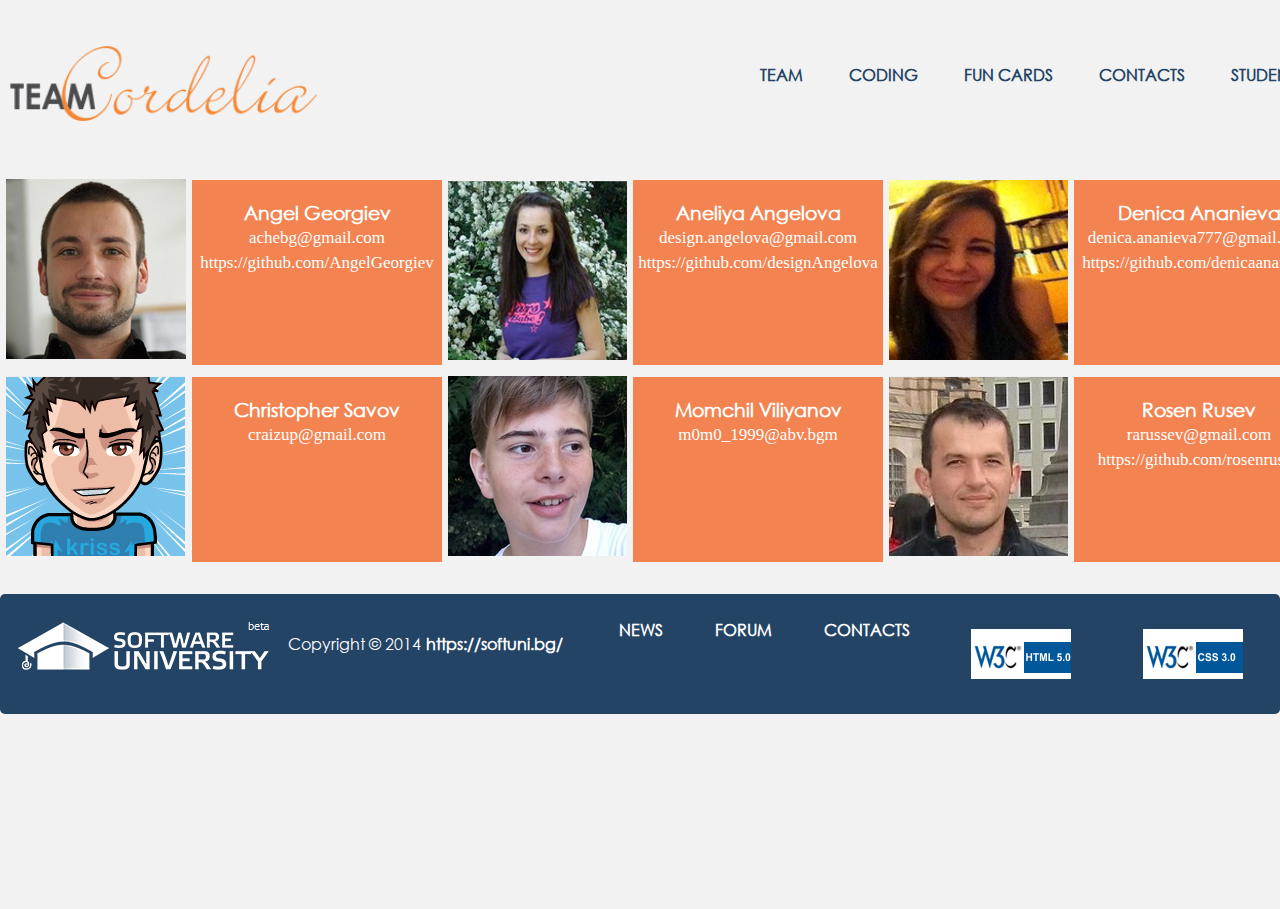
==== commit 7fd5fa3d: "master" ====
--- a/index.html
+++ b/index.html
@@ -15,11 +15,12 @@
 				<img src="img/logo.png" alt="logo" />
 				<nav>
 					<ul>
-						<li class="active"><a href="#">Team</a></li>
-						<li><a href="coding.html">Coding</a></li>
-						<li><a href="fun-cards.html">Fun Cards</a></li>
-						<li><a href="contacts.html">contacts</a></li>
-					</ul>
+				<li><a href="index.html">Team</a></li>
+				<li><a href="coding.html">Coding</a></li>
+				<li><a href="fun-cards.html">Fun Cards</a></li>
+				<li><a href="contacts.html">contacts</a></li>
+				<li><a href="evolution.html">Students' opinions</a></li>
+			</ul>
 				</nav>
 			</header>
 			<div class="main-content">
--- a/css/style.css
+++ b/css/style.css
@@ -112,7 +112,7 @@
 	padding: 5px 23px;
 	text-decoration: none;
 }
-.main-header nav a:hover, .main-headernav a:active, .main-headernav .active a:link, .main-headernav .active a:visited, a:focus {
+.main-header nav a:hover, .main-header a:active, .main-header .active a:link, .main-header .active a:visited, a:focus {
 
 	color: #F58634;
 	text-shadow: none !important;
@@ -743,6 +743,7 @@
 	background-repeat: no-repeat;
 	margin-left:2px;
 	cursor: pointer;
+    opacity: .8;
 }
 
 #timeline .tl_elem .caption {
@@ -757,6 +758,10 @@
 	background: #FFFFFF;
 	width:250px;
 	margin-left: 150px;
+	display: none;
+}
+
+#timeline .tl_elem .caption p {
 	display: none;
 }
 
@@ -773,6 +778,29 @@
 	margin-top: -15px;
 }
 
+#timeline .tl_elem .circle:hover {
+    opacity: 1;
+    -webkit-transform: scale(1.05,1.07);
+    -webkit-transition-timing-function: ease-out;
+    -webkit-transition-duration: 100ms;
+    -moz-transform: scale(1.05,1.07);
+    -moz-transition-timing-function: ease-out;
+    -moz-transition-duration: 100ms;
+    position: relative;
+    z-index: 99;
+    position: absolute;
+}
+
+#timeline .tl_elem .caption .before {
+	font-weight: bold;
+	color: #2f659e;
+}
+
+#timeline .tl_elem .caption .now {
+	font-weight: bold;
+	color: #2f9e2f;
+}
+
 /* Classes for each teammate */
 .circle.f1mp3r {
 	background-image: url(../img/avatars/f1mp3r.png);
